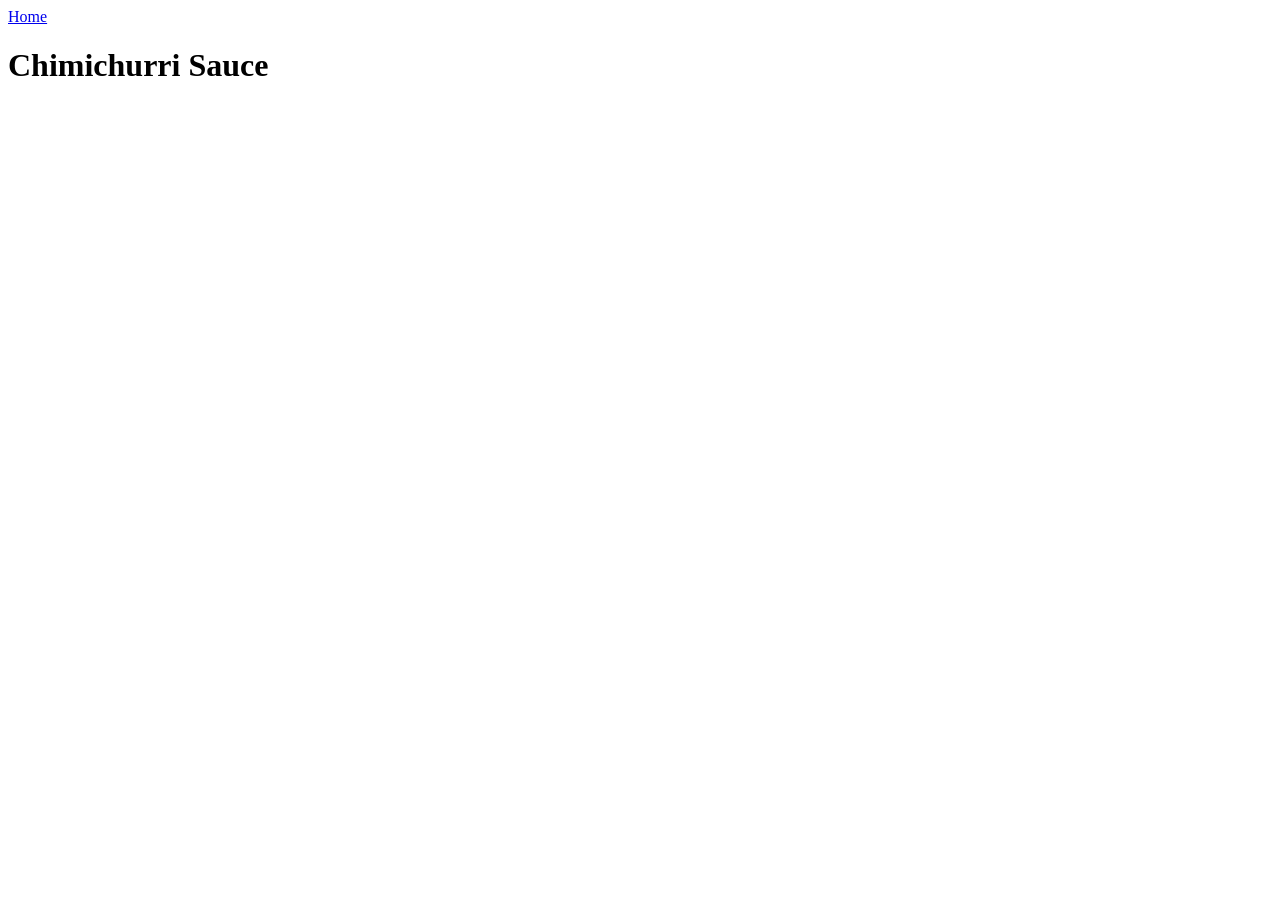
==== recipes/chimichurri.html @ a9e0a9ed "add home page, heading, and title" ====
<!DOCTYPE html>
<html lang="en">
<head>
    <meta charset="UTF-8">
    <meta name="viewport" content="width=device-width, initial-scale=1.0">
    <title>Chimichurri Sauce</title>
</head>
<body>
    <a href ="../index.html">Home</a>
    <h1>Chimichurri Sauce</h1>
</body>
</html>
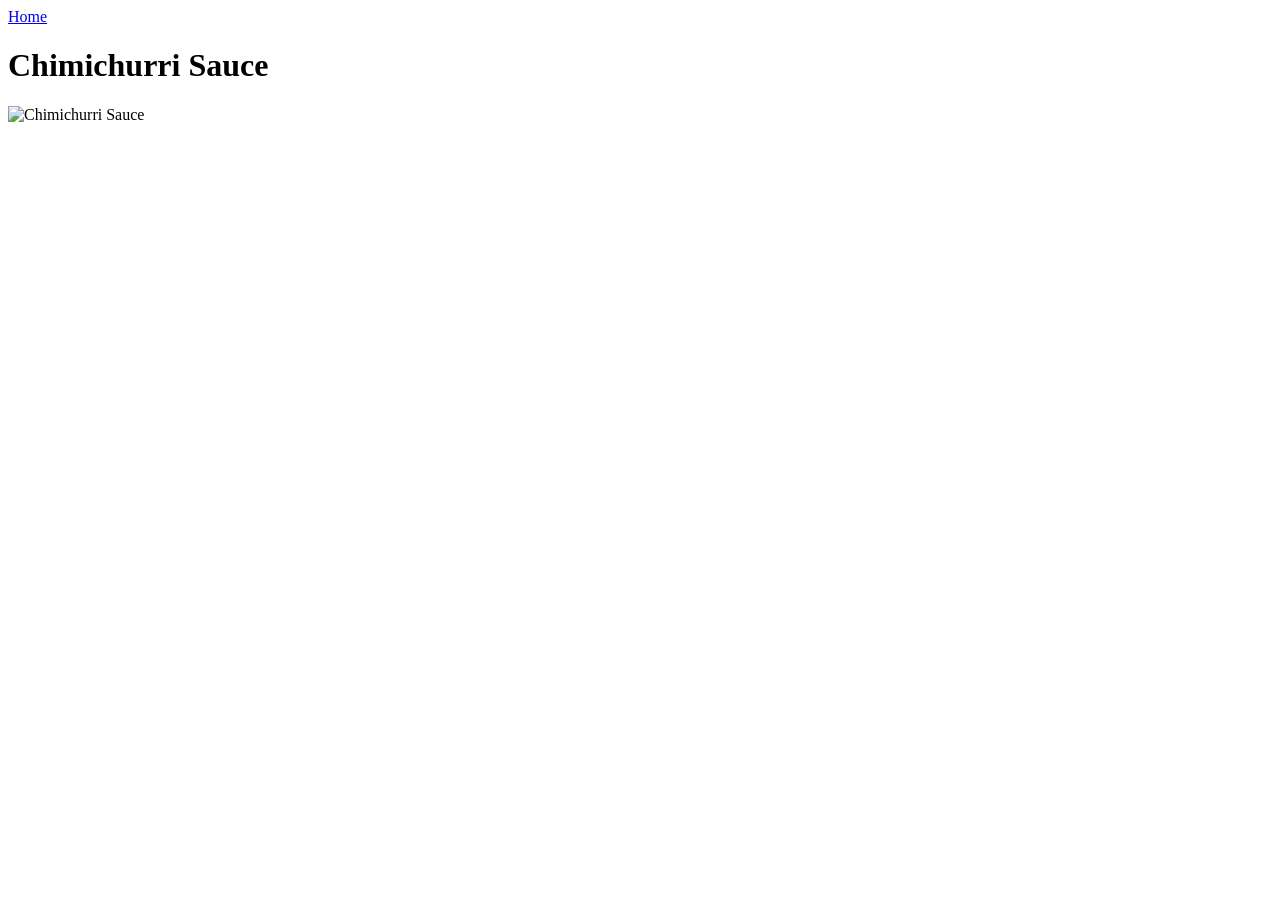
==== commit cecf5cad: "add image" ====
--- a/recipes/chimichurri.html
+++ b/recipes/chimichurri.html
@@ -8,5 +8,6 @@
 <body>
     <a href ="../index.html">Home</a>
     <h1>Chimichurri Sauce</h1>
+    <img src ="../chimichurri.webp" alt = "Chimichurri Sauce" width = "300" height="250">
 </body>
 </html>
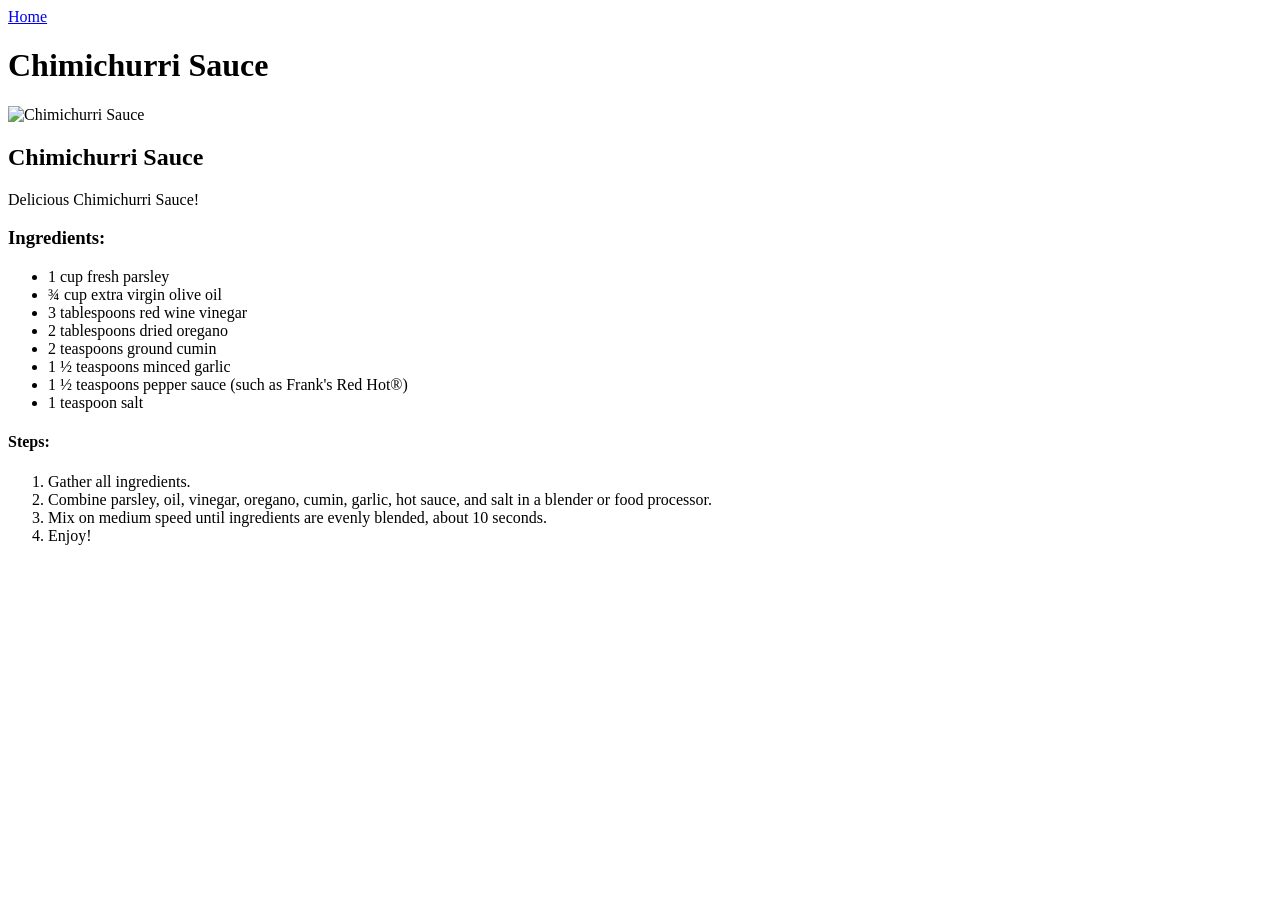
==== commit 8ba451cc: "add description add ingredients  add steps" ====
--- a/recipes/chimichurri.html
+++ b/recipes/chimichurri.html
@@ -9,5 +9,25 @@
     <a href ="../index.html">Home</a>
     <h1>Chimichurri Sauce</h1>
     <img src ="../chimichurri.webp" alt = "Chimichurri Sauce" width = "300" height="250">
+    <h2>Chimichurri Sauce</h2>
+    <p>Delicious Chimichurri Sauce!</p>
+    <h3>Ingredients:</h3>
+    <ul>
+        <li>1 cup fresh parsley</li>
+        <li>¾ cup extra virgin olive oil</li>
+        <li>3 tablespoons red wine vinegar</li>
+        <li>2 tablespoons dried oregano</li>
+        <li>2 teaspoons ground cumin</li>
+        <li>1 ½ teaspoons minced garlic</li>
+        <li>1 ½ teaspoons pepper sauce (such as Frank's Red Hot®)</li>
+        <li>1 teaspoon salt</li>
+    </ul>
+    <h4>Steps:</h4>
+    <ol>
+        <li>Gather all ingredients.</li>
+        <li>Combine parsley, oil, vinegar, oregano, cumin, garlic, hot sauce, and salt in a blender or food processor.</li>
+        <li>Mix on medium speed until ingredients are evenly blended, about 10 seconds.</li>
+        <li>Enjoy!</li>
+    </ol>
 </body>
 </html>
